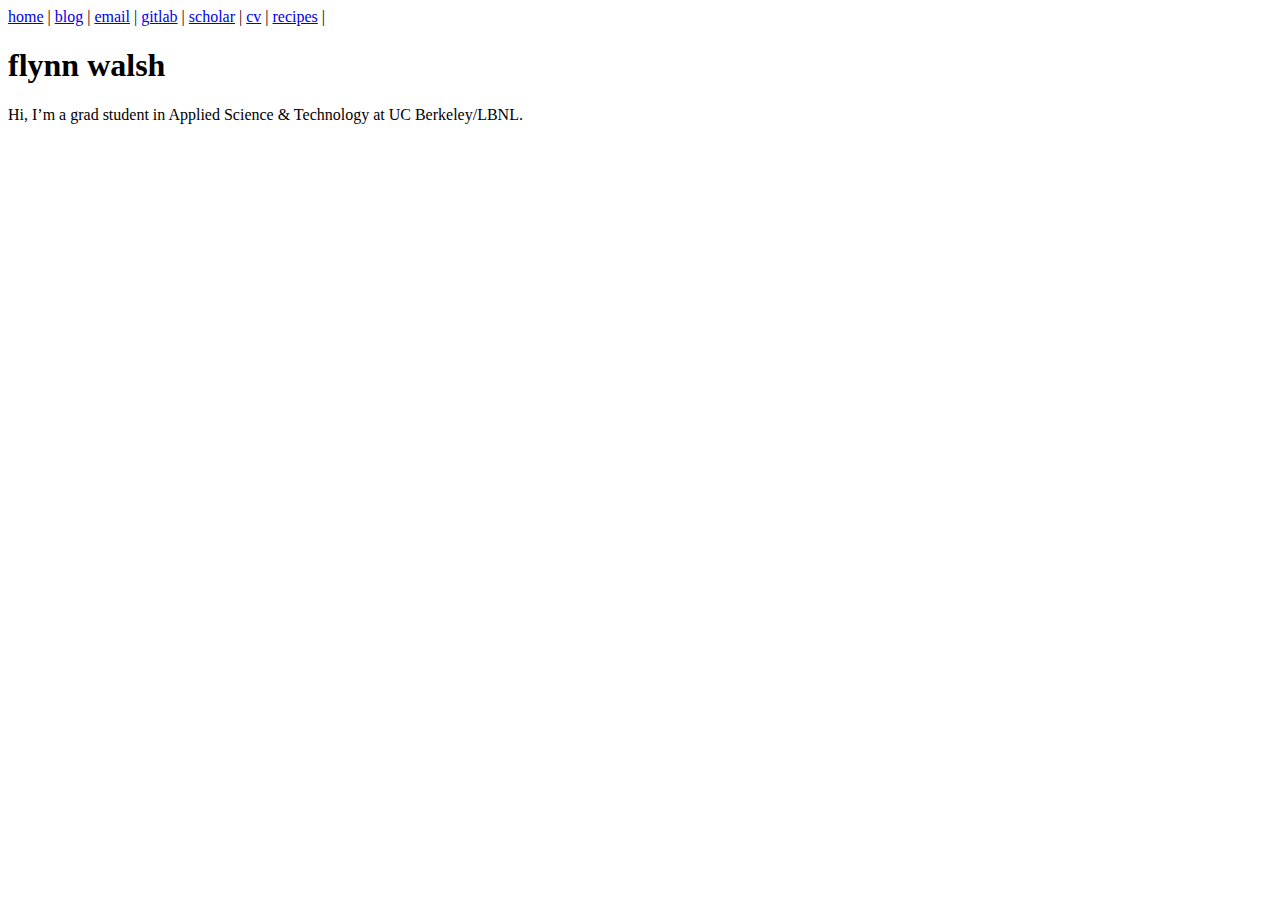
==== index.html @ be21fbc3 "re-init commit" ====
<!doctype html>
<html class="no-js" lang="en"> 
<head>
	<meta name="generator" content="Hugo 0.57.2" />
  <meta charset="utf-8">
  <meta http-equiv="X-UA-Compatible" content="IE=edge,chrome=1">
  <title>flynn&#39;s site</title>
  <meta name="description" content="flynn walsh's website/blog">
  <meta name="viewport" content="width=device-width, initial-scale=1">
  <link rel="stylesheet" href=https://flynns.site/css/main.css>

  

  <body lang="en">


  <div id="main">
    

<div id="nav">

  <a href="https://flynns.site/">home</a> |

  <a href="https://flynns.site/blog/">blog</a> |

  <a href="mailto:flynn@flynns.site">email</a> |

  <a href="https://gitlab.com/flynnbw">gitlab</a> |

  <a href="https://scholar.google.com">scholar</a> |

  <a href="https://flynns.site/files/cv.pdf">cv</a> |

  <a href="https://flynns.site/recipes/">recipes</a> |


</div>

 
    <h1>flynn walsh</h1>
    
    <div><p>Hi, I&rsquo;m a grad student in Applied Science &amp; Technology at UC Berkeley/LBNL.</p>
</div>

  </div>
  
  
</body>
</html>
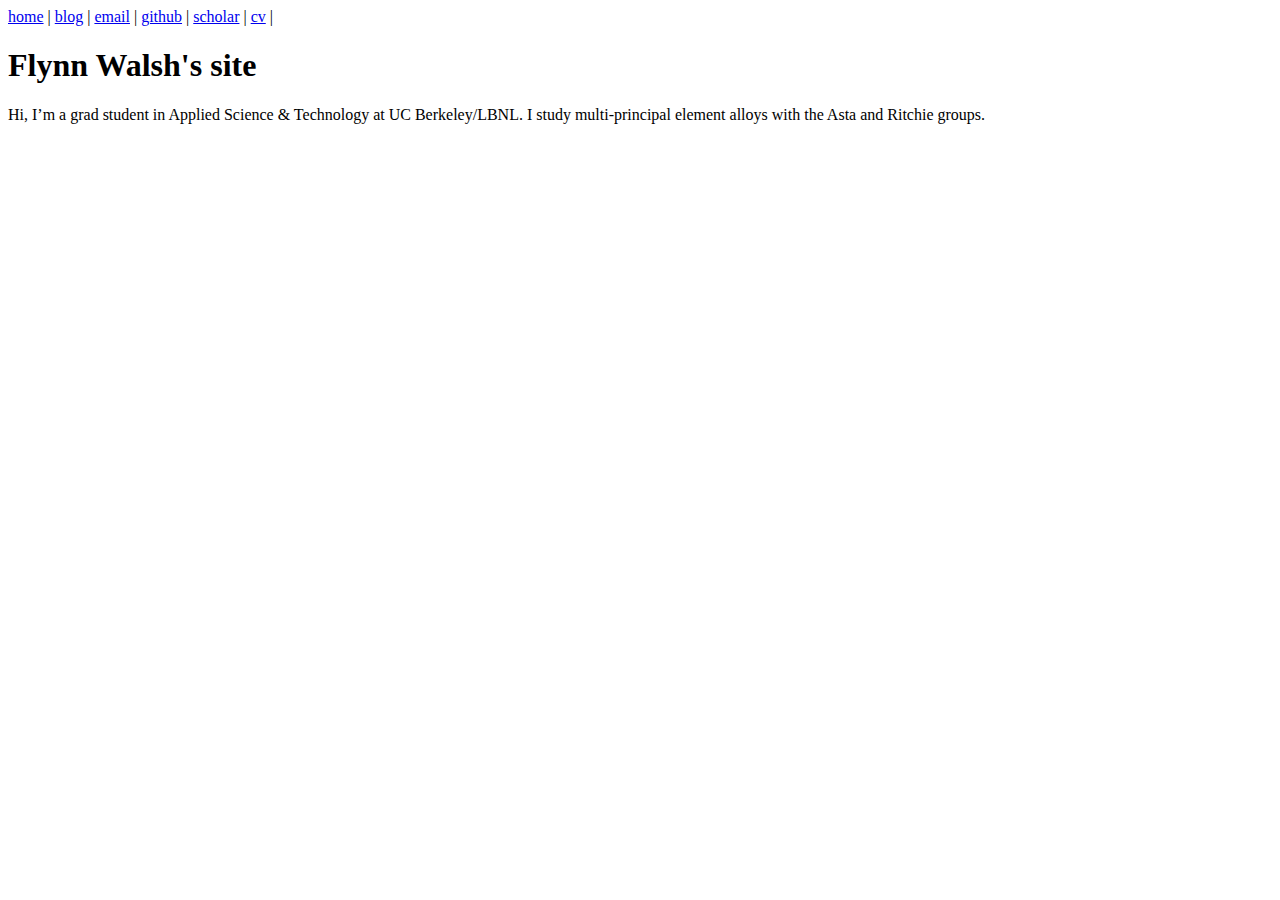
==== commit 751a3cd7: "removed (outdated) recipes" ====
--- a/index.html
+++ b/index.html
@@ -1,7 +1,7 @@
 <!doctype html>
 <html class="no-js" lang="en"> 
 <head>
-	<meta name="generator" content="Hugo 0.57.2" />
+	<meta name="generator" content="Hugo 0.80.0" />
   <meta charset="utf-8">
   <meta http-equiv="X-UA-Compatible" content="IE=edge,chrome=1">
   <title>flynn&#39;s site</title>
@@ -25,21 +25,19 @@
 
   <a href="mailto:flynn@flynns.site">email</a> |
 
-  <a href="https://gitlab.com/flynnbw">gitlab</a> |
+  <a href="https://github.com/flynnw">github</a> |
 
-  <a href="https://scholar.google.com">scholar</a> |
+  <a href="https://scholar.google.com/citations?user=omgzJ1cAAAAJ">scholar</a> |
 
   <a href="https://flynns.site/files/cv.pdf">cv</a> |
-
-  <a href="https://flynns.site/recipes/">recipes</a> |
 
 
 </div>
 
  
-    <h1>flynn walsh</h1>
+    <h1>Flynn Walsh&#39;s site</h1>
     
-    <div><p>Hi, I&rsquo;m a grad student in Applied Science &amp; Technology at UC Berkeley/LBNL.</p>
+    <div><p>Hi, I&rsquo;m a grad student in Applied Science &amp; Technology at UC Berkeley/LBNL. I study multi-principal element alloys with the Asta and Ritchie groups.</p>
 </div>
 
   </div>
